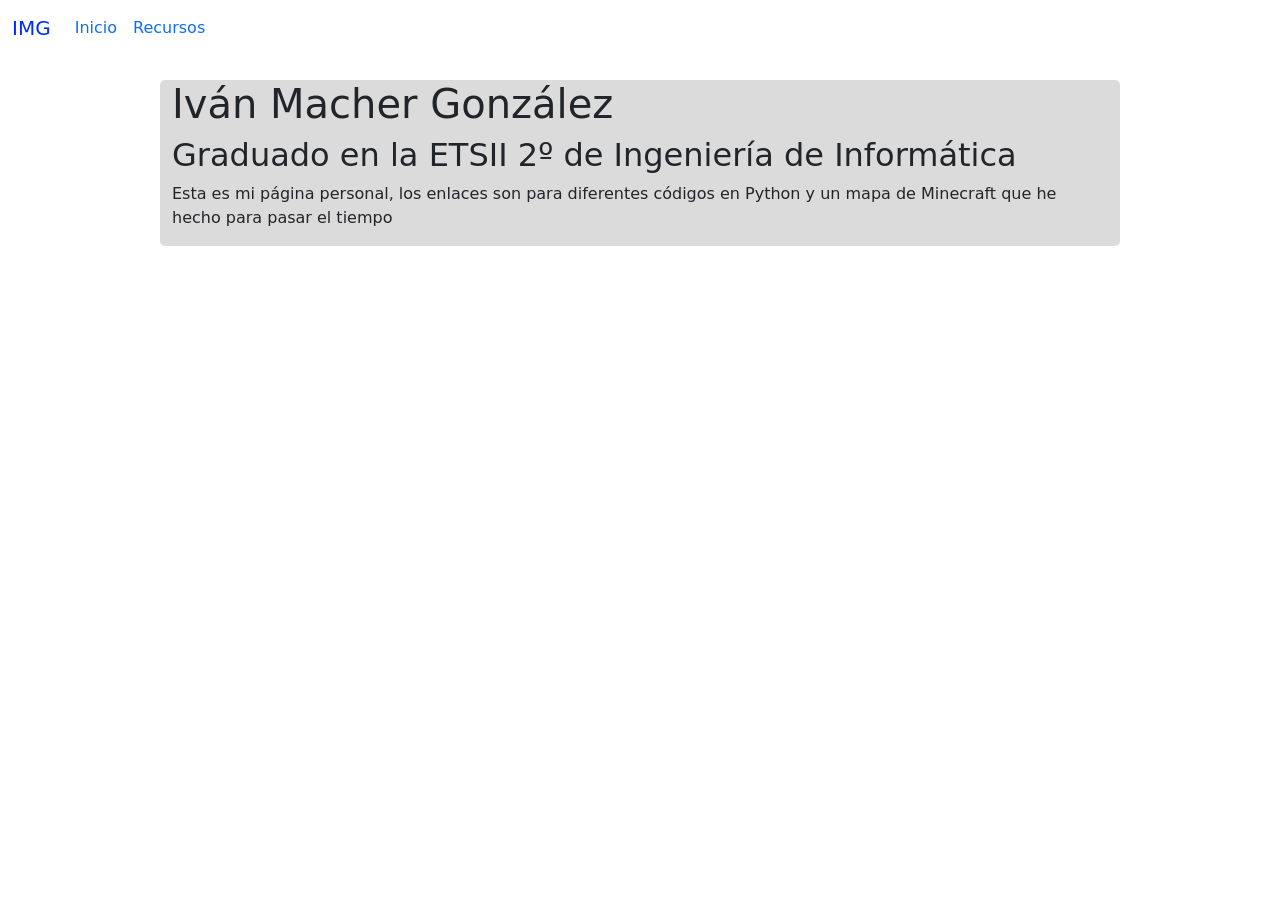
==== index.html @ ab67e22b "Primer commit" ====
<html lang="es">

<head>
    <meta charset="utf-8">
    <title>Mi página personal</title>
    <link rel="stylesheet" href="css/bootstrap.min.css">
    <link rel="stylesheet" href="css/style.css">
</head>

<body>
    <div id="navbar"></div>
    <div class="container-fluid">
        <div class="row justify-content-center">
            <div class="col-lg-9" id="contenido">
                <h1>Iván Macher González</h1>
                <h2>Graduado en la ETSII 2º de Ingeniería de Informática</h2>
                <p>
                    Esta es mi página personal, los enlaces son para diferentes códigos en Python
                    y un mapa de Minecraft que he hecho para pasar el tiempo
                </p>
            </div>
        </div>
    </div>

    <script>
        fetch("navbar.html").then(response => response.text()).then(data => {
            document.getElementById("navbar").innerHTML = data;
        });
    </script>
    <script src="js/bootstrap.min.js"></script>
</body>

</html>
---- css/style.css ----
body {
    background-image: url("../imagenes/FotoSevilla.jpg");
    background-size: cover;
    background-repeat: no-repeat;
    background-position: center;
    background-color: rgba(255, 255, 255, 0.4);
    background-blend-mode: lighten;
}

#contenido {
    background-color: rgb(220, 219, 219);
    border-radius: 5px;
}
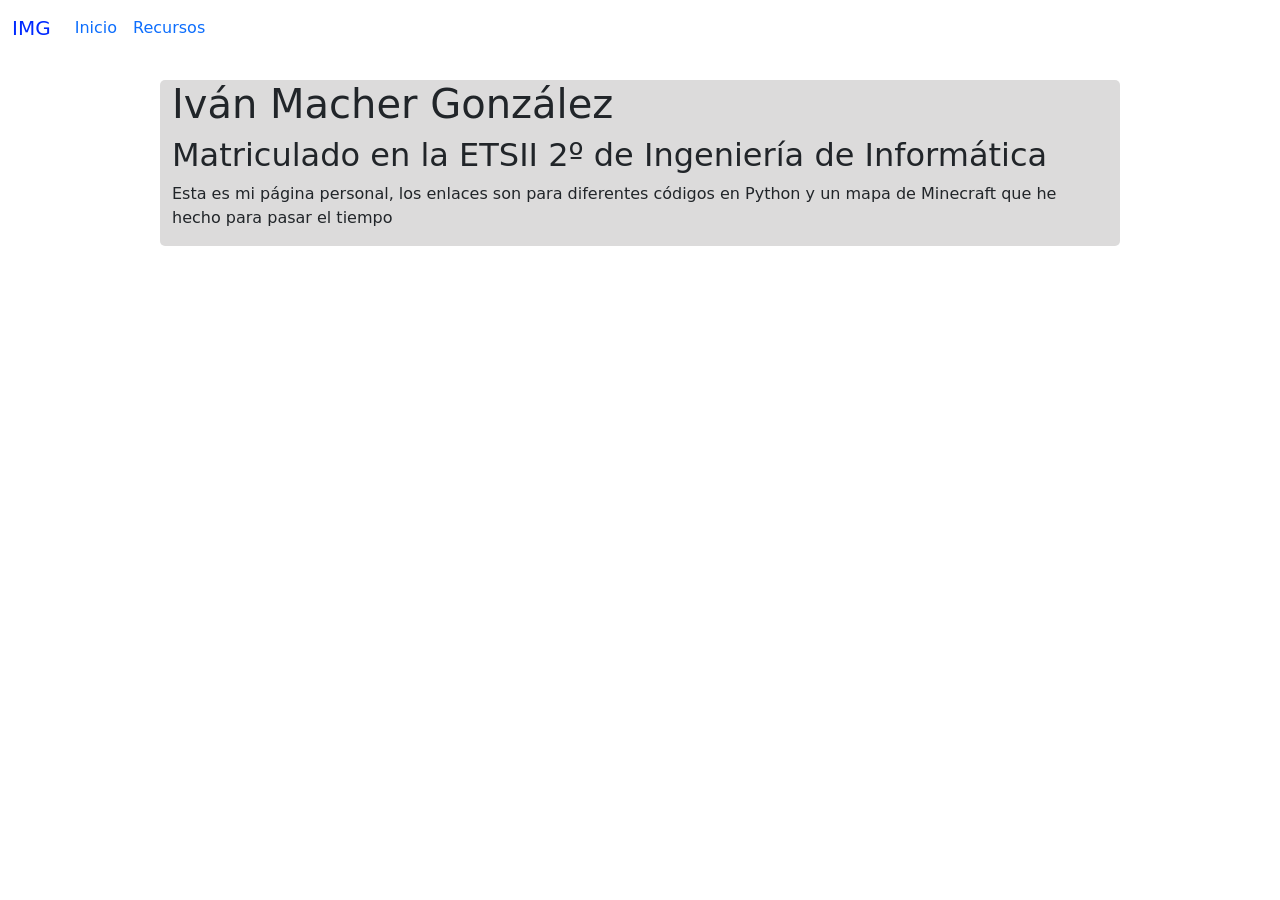
==== commit 8ec9686a: "Update heading to reflect current enrollment status" ====
--- a/index.html
+++ b/index.html
@@ -13,7 +13,7 @@
         <div class="row justify-content-center">
             <div class="col-lg-9" id="contenido">
                 <h1>Iván Macher González</h1>
-                <h2>Graduado en la ETSII 2º de Ingeniería de Informática</h2>
+                <h2>Matriculado en la ETSII 2º de Ingeniería de Informática</h2>
                 <p>
                     Esta es mi página personal, los enlaces son para diferentes códigos en Python
                     y un mapa de Minecraft que he hecho para pasar el tiempo
@@ -27,7 +27,7 @@
             document.getElementById("navbar").innerHTML = data;
         });
     </script>
-    <script src="js/bootstrap.min.js"></script>
+    <script src="js/bootstrap.min.js" type="module"></script>
 </body>
 
-</html>+</html>
